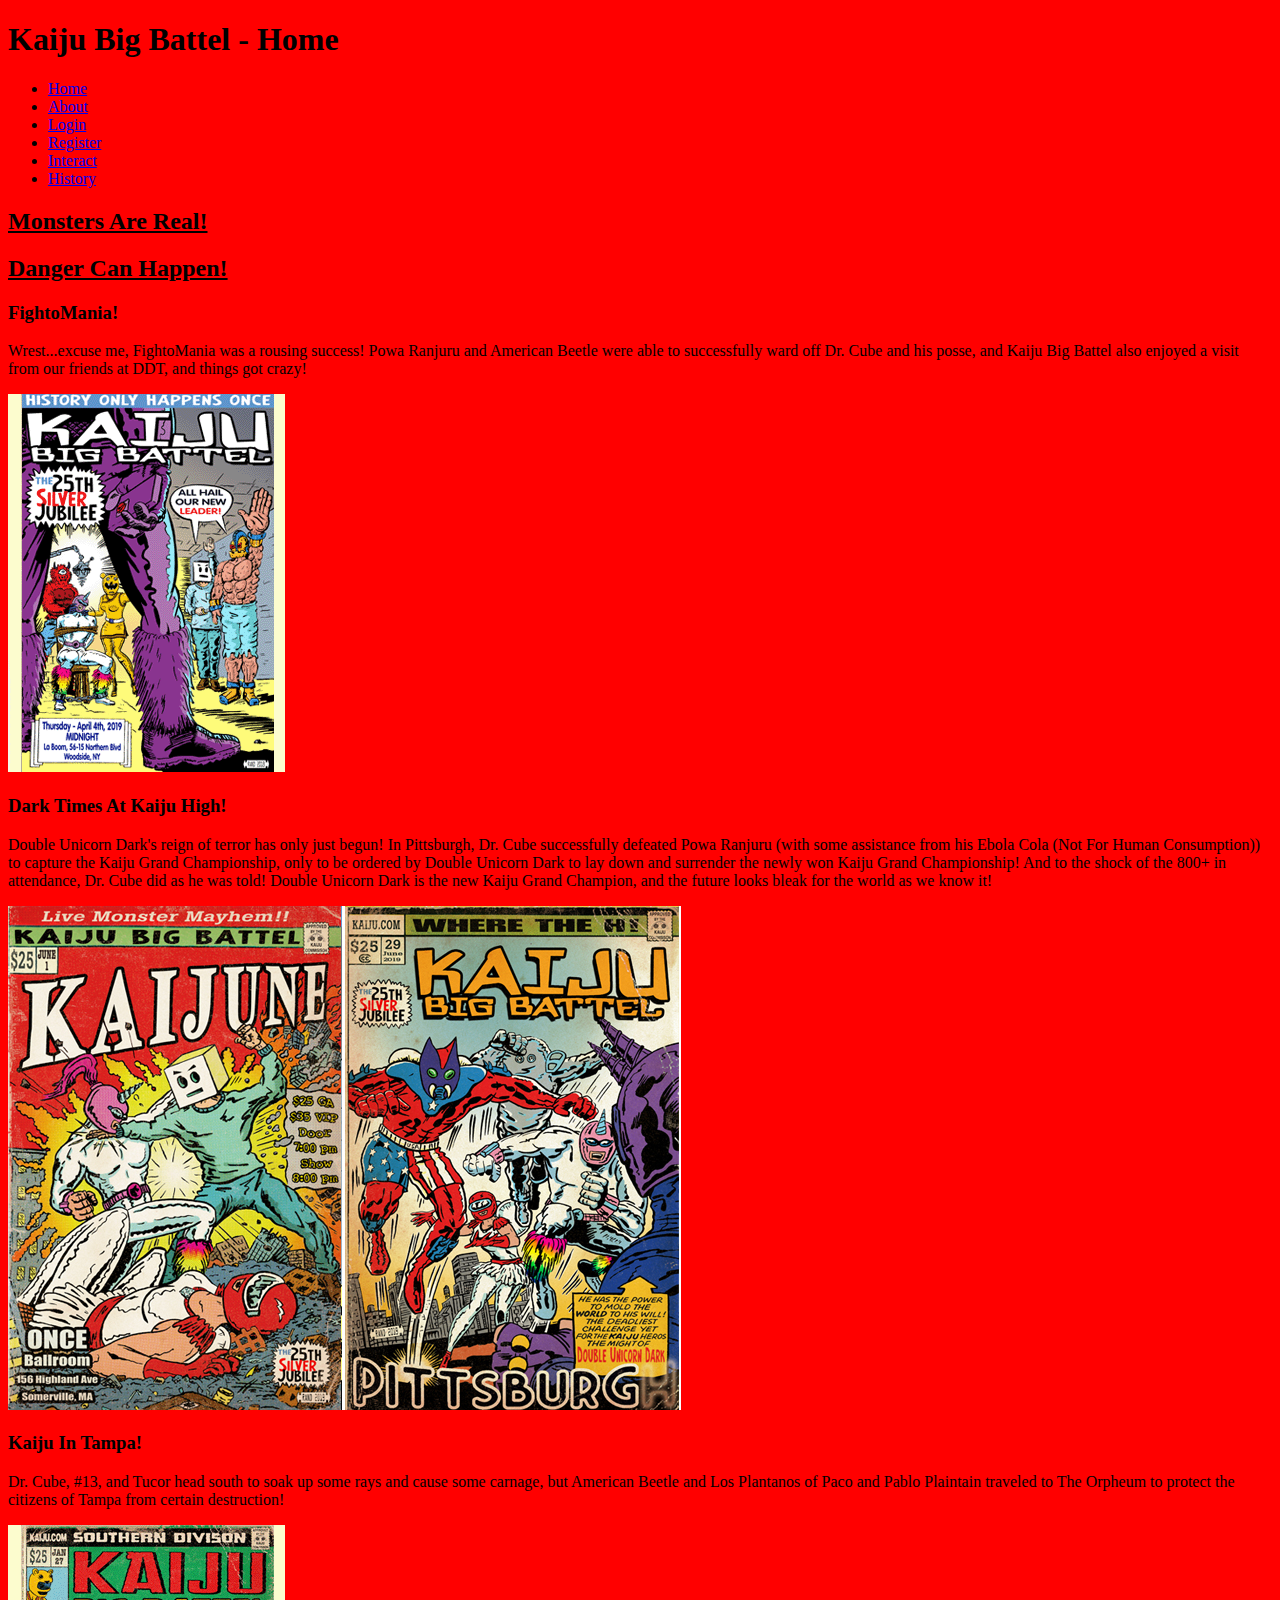
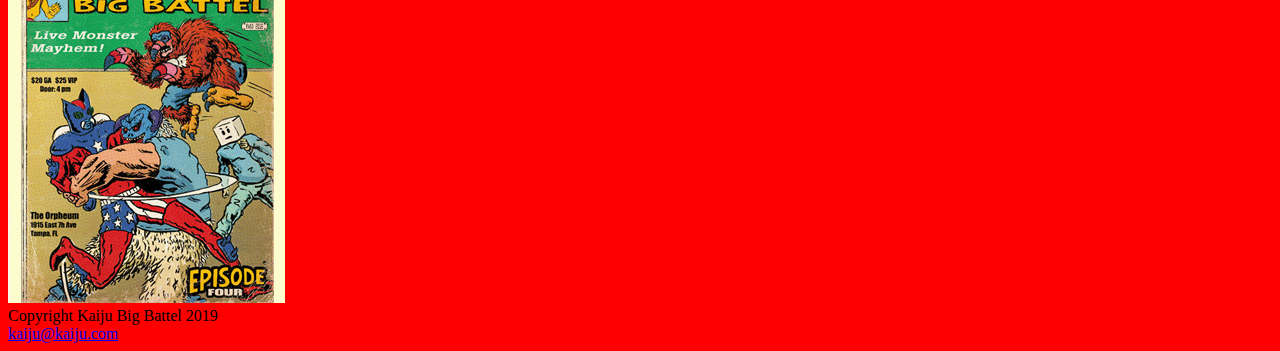
==== index.html @ 386757fd "Deployed updated files as of 8:41a on 071719." ====
<!doctype html>
<html lang="en">

<head>
    <!-- Required meta tags -->
    <meta charset="utf-8">
    <meta name="viewport" content="width=device-width, initial-scale=1, shrink-to-fit=no">

    <!-- Bootstrap CSS -->
    <link rel="stylesheet" href="https://stackpath.bootstrapcdn.com/bootstrap/4.1.3/css/bootstrap.min.css" integrity="sha384-MCw98/SFnGE8fJT3GXwEOngsV7Zt27NXFoaoApmYm81iuXoPkFOJwJ8ERdknLPMO" crossorigin="anonymous">
    <link rel="stylesheet" href="css/styles.css">

    <title>Kaiju Big Battel - Home</title>
</head>

<body>

    <div class="container-fluid">

        <header class="row">
            <div class="jumbotron col-12 text-center">
                <h1>Kaiju Big Battel - Home</h1>
            </div>
        </header>

        <main class="position-relative">

            <!-- Begin Nav -->
            <nav class="row">
                <ul class="nav text-center bg-dark p-4 col-12">
                    <li class="nav-item border border-white">
                        <a class="nav-link text-white" href="index.html">Home</a>
                    </li>
                    <li class="nav-item border border-white">
                        <a class="nav-link text-white" href="about.html">About</a>
                    </li>
                    <li class="nav-item border border-white">
                        <a class="nav-link text-white" href="login.html">Login</a>
                    </li>
                    <li class="nav-item border border-white">
                        <a class="nav-link text-white" href="register.html">Register</a>
                    </li>
                    <li class="nav-item border border-white">
                        <a class="nav-link text-white" href="interact.html">Interact</a>
                    </li>
                    <li class="nav-item border border-white">
                        <a class="nav-link text-white" href="history.html">History</a>
                    </li>
                </ul>
            </nav>

            <!-- 1st Row Slogan Headings-->
            <section class="row bg-light">
                <div class="col-6 text-center py-4">
                    <h2 class="font-italic"><u>Monsters Are Real!</u></h2>
                </div>
                <div class="col-6 text-center py-4">
                    <h2 class="font-italic"><u>Danger Can Happen!</u></h2>
                </div>
            </section>

            <!-- 2nd Row Text Columns with Images -->
            <section class="row bg-light text-center">
                <div class="col-3">
                    <h3>FightoMania!</h3>
                    <p class="pb-3">Wrest...excuse me, FightoMania was a rousing success! Powa Ranjuru and American Beetle were able to successfully ward off Dr. Cube and his posse, and Kaiju Big Battel also enjoyed a visit from our friends at DDT, and things got crazy!</p>
                    <img src="img/mania.gif" class="img-fluid pb-5" alt="Kaiju Poster from April 4th, 2019">
                </div>
                <div class="col-6">
                    <h3>Dark Times At Kaiju High!</h3>
                    <p class="pb-3">Double Unicorn Dark's reign of terror has only just begun! In Pittsburgh, Dr. Cube successfully defeated Powa Ranjuru (with some assistance from his Ebola Cola (Not For Human Consumption)) to capture the Kaiju Grand Championship, only
                        to be ordered by Double Unicorn Dark to lay down and surrender the newly won Kaiju Grand Championship! And to the shock of the 800+ in attendance, Dr. Cube did as he was told! Double Unicorn Dark is the new Kaiju Grand Champion,
                        and the future looks bleak for the world as we know it!</p>
                    <img src="img/kaijupitt.jpg" class="img-fluid pb-5" alt="Kaiju Somerville/Pittsburgh Posters from June 2019">
                </div>
                <div class="col-3">
                    <h3>Kaiju In Tampa!</h3>
                    <p class="pb-3">Dr. Cube, #13, and Tucor head south to soak up some rays and cause some carnage, but American Beetle and Los Plantanos of Paco and Pablo Plaintain traveled to The Orpheum to protect the citizens of Tampa from certain destruction!</p>
                    <img src="img/kaijutampa.gif" class="img-fluid pb-5" alt="Kaiju Tampa Poster from January 2019">
                </div>
            </section>

            <!-- Footer -->
            <footer class="row bg-dark py-1">
                <div class="col-6 text-center text-white ">
                    Copyright Kaiju Big Battel 2019
                </div>
                <div class="col-6 text-center text-white">
                    <a href="mailto:kaiju@kaiju.com" target="_top">kaiju@kaiju.com</a>
                </div>
            </footer>

        </main>

    </div>

    <!-- Optional JavaScript -->
    <!-- jQuery first, then Popper.js, then Bootstrap JS -->
    <script src="https://code.jquery.com/jquery-3.3.1.slim.min.js" integrity="sha384-q8i/X+965DzO0rT7abK41JStQIAqVgRVzpbzo5smXKp4YfRvH+8abtTE1Pi6jizo" crossorigin="anonymous"></script>
    <script src="https://cdnjs.cloudflare.com/ajax/libs/popper.js/1.14.3/umd/popper.min.js" integrity="sha384-ZMP7rVo3mIykV+2+9J3UJ46jBk0WLaUAdn689aCwoqbBJiSnjAK/l8WvCWPIPm49" crossorigin="anonymous"></script>
    <script src="https://stackpath.bootstrapcdn.com/bootstrap/4.1.3/js/bootstrap.min.js" integrity="sha384-ChfqqxuZUCnJSK3+MXmPNIyE6ZbWh2IMqE241rYiqJxyMiZ6OW/JmZQ5stwEULTy" crossorigin="anonymous"></script>

</body>

</html>
---- css/styles.css ----
/* Red Background Color */

body,
.jumbotron {
    background-color: rgba(255, 0, 0, 1);
}


/* Nav Spacing */

nav ul li {
    width: 16%;
}


/* Nav, Section, and Footer Positioning */

main {
    bottom: 35px;
}


/* Radio Button Positioning - .radioalign is applied to radio buttons on register.html */

.radioalign {
    bottom: 10px;
}


/* Nav and Footer Hover Classes */

nav ul li a:hover {
    background-color: black;
}

footer a:hover {
    color: white;
}


/* Media Queries

900px - Landscape: Pixel 2 XL, iPhone X. Portrait: iPad   */

@media (max-width: 900px) {
    nav ul li a {
        font-size: 0.85em;
    }
    h1 {
        font-size: 1.6em;
    }
    h2 {
        font-size: 1.3em;
    }
    h3 {
        font-size: 1.1em;
    }
    p {
        font-size: 0.8em;
    }
    label,
    legend,
    option {
        font-size: 0.8em;
    }
    table {
        font-size: 0.8em;
    }
    footer {
        font-size: 0.8em;
    }
}


/* 740px - Landscape: Pixel 2, iPhone 6/7/8/8+  */

@media (max-width: 740px) {
    nav ul li a {
        font-size: 0.75em;
    }
    h1 {
        font-size: 1.5em;
    }
    h2 {
        font-size: 1.2em;
    }
    h3 {
        font-size: 1.0em;
    }
    p {
        font-size: 0.8em;
    }
    label,
    legend,
    option {
        font-size: 0.8em;
    }
    table {
        font-size: 0.7em;
    }
    footer {
        font-size: 0.7em;
    }
}


/* 640px - Landscape: Galaxy S5, iPhone 5/SE */

@media (max-width: 640px) {
    p {
        font-size: 0.7em;
    }
}


/* 420px - Portrait: Galaxy S5, Pixel 2/2 XL, iPhone 6/7/8/8+/X  */

@media (max-width: 420px) {
    nav ul li a {
        font-size: 0.45em;
    }
    h1 {
        font-size: 1.2em;
    }
    h2 {
        font-size: 0.9em;
    }
    h3 {
        font-size: 0.7em;
    }
    p {
        font-size: 0.5em;
    }
    label,
    legend,
    option {
        font-size: 0.6em;
    }
    table {
        font-size: 0.4em;
    }
    footer {
        font-size: 0.4em;
    }
}


/* 320px - Portrait: iPhone 5/SE */

@media (max-width: 320px) {
    p {
        font-size: 0.4em;
    }
}
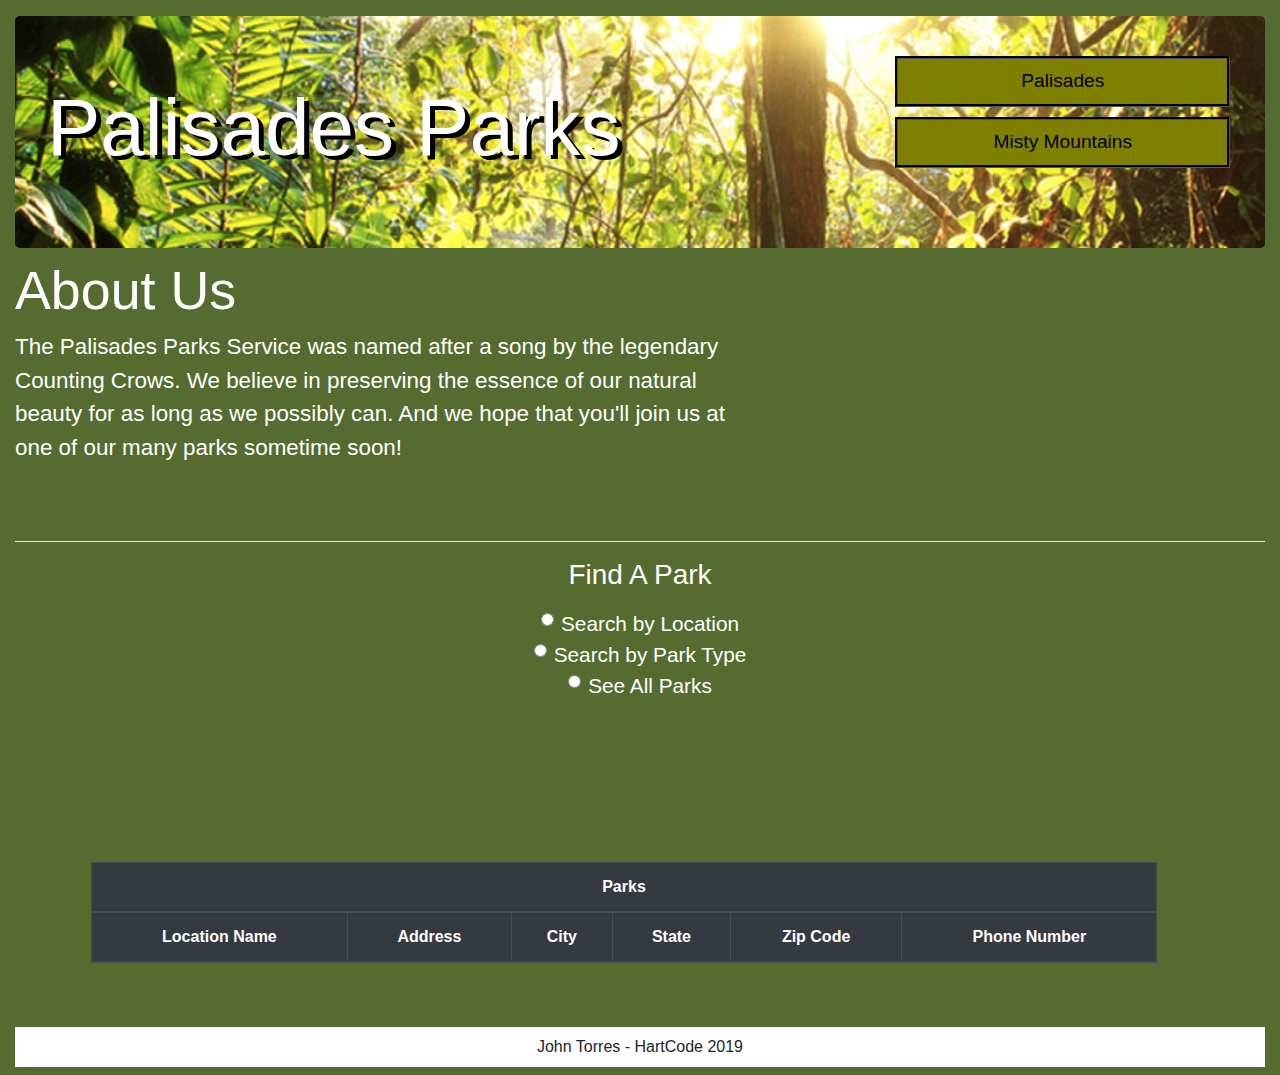
==== commit bca89004: "Uploaded EnjoyTheOutdoors aka Palisades Park to Github Pages." ====
--- a/index.html
+++ b/index.html
@@ -1,105 +1,166 @@
-<!doctype html>
+<!DOCTYPE html>
 <html lang="en">
-
-<head>
+  <head>
     <!-- Required meta tags -->
-    <meta charset="utf-8">
-    <meta name="viewport" content="width=device-width, initial-scale=1, shrink-to-fit=no">
+    <meta charset="utf-8" />
+    <meta
+      name="viewport"
+      content="width=device-width, initial-scale=1, shrink-to-fit=no"
+    />
 
     <!-- Bootstrap CSS -->
-    <link rel="stylesheet" href="https://stackpath.bootstrapcdn.com/bootstrap/4.1.3/css/bootstrap.min.css" integrity="sha384-MCw98/SFnGE8fJT3GXwEOngsV7Zt27NXFoaoApmYm81iuXoPkFOJwJ8ERdknLPMO" crossorigin="anonymous">
-    <link rel="stylesheet" href="css/styles.css">
+    <link
+      rel="stylesheet"
+      href="https://stackpath.bootstrapcdn.com/bootstrap/4.3.1/css/bootstrap.min.css"
+      integrity="sha384-ggOyR0iXCbMQv3Xipma34MD+dH/1fQ784/j6cY/iJTQUOhcWr7x9JvoRxT2MZw1T"
+      crossorigin="anonymous"
+    />
+    <link rel="stylesheet" href="css/site.css" />
 
-    <title>Kaiju Big Battel - Home</title>
-</head>
+    <title>Palisades Parks Service</title>
+  </head>
 
-<body>
+  <body class="container-fluid">
+    <header class="jumbotron img-fluid">
+      <h1 class="text-left">Palisades Parks</h1>
+    </header>
 
-    <div class="container-fluid">
+    <nav class="row position-relative">
+      <ul class="col-4 offset-8 nav flex-column">
+        <li class="nav-item">
+          <a class="mb-3 nav-link text-center" href="index.html"
+            >Palisades</a>
+        </li>
+        <li class="nav-item">
+          <a class="mb-3 nav-link text-center" href="mountains.html"
+            >Misty Mountains</a>
+        </li>
+      </ul>
+    </nav>
 
-        <header class="row">
-            <div class="jumbotron col-12 text-center">
-                <h1>Kaiju Big Battel - Home</h1>
-            </div>
-        </header>
+    <main>
+      <section class="row position-relative">
+        <div class="col-7">
+          <h2 class="text-white">About Us</h2>
+          <p class="text-white">
+            The Palisades Parks Service was named after a song by the legendary Counting
+            Crows. We believe in preserving the essence of our natural beauty
+            for as long as we possibly can. And we hope that you'll join us at
+            one of our many parks sometime soon!
+          </p>
+        </div>
+      </section>
 
-        <main class="position-relative">
+      <hr class="bg-white" />
+      <div class="row">
+        <form class="col-8 offset-2 text-center">
+          <h3 class="text-white mb-3">Find A Park</h3>
+          <div class="form-check">
+            <input
+              class="form-check-input"
+              type="radio"
+              name="initialSelectRadio"
+              id="initialSelectLocation"
+              value="locationSelected"
+            />
+            <label
+              class="form-check-label text-white"
+              for="initialSelectLocation"
+            >
+              Search by Location
+            </label>
+          </div>
+          <div class="form-check">
+            <input
+              class="form-check-input"
+              type="radio"
+              name="initialSelectRadio"
+              id="initialSelectParkType"
+              value="parkTypeSelected"
+            />
+            <label
+              class="form-check-label text-white"
+              for="initialSelectParkType"
+            >
+              Search by Park Type
+            </label>
+          </div>
+          <div class="form-check mb-5">
+            <input
+              class="form-check-input"
+              type="radio"
+              name="initialSelectRadio"
+              id="initialSelectAll"
+              value="allSelected"
+            />
+            <label class="form-check-label text-white" for="initialSelectAll">
+              See All Parks
+            </label>
+          </div>
 
-            <!-- Begin Nav -->
-            <nav class="row">
-                <ul class="nav text-center bg-dark p-4 col-12">
-                    <li class="nav-item border border-white">
-                        <a class="nav-link text-white" href="index.html">Home</a>
-                    </li>
-                    <li class="nav-item border border-white">
-                        <a class="nav-link text-white" href="about.html">About</a>
-                    </li>
-                    <li class="nav-item border border-white">
-                        <a class="nav-link text-white" href="login.html">Login</a>
-                    </li>
-                    <li class="nav-item border border-white">
-                        <a class="nav-link text-white" href="register.html">Register</a>
-                    </li>
-                    <li class="nav-item border border-white">
-                        <a class="nav-link text-white" href="interact.html">Interact</a>
-                    </li>
-                    <li class="nav-item border border-white">
-                        <a class="nav-link text-white" href="history.html">History</a>
-                    </li>
-                </ul>
-            </nav>
+          <div class="form-group" id="pickerByLocationDiv">
+            <label class="text-white" for="pickerByLocation"
+              >Select Location:
+            </label>
+            <select class="form-control" id="pickerByLocation">
+              <option>-- State --</option>
+            </select>
+          </div>
+          <div class="form-group" id="pickerByParkTypeDiv">
+            <label class="text-white" for="pickerByParkType"
+              >Select Park Type:
+            </label>
+            <select class="form-control" id="pickerByParkType">
+              <option>-- Park Type --</option>
+            </select>
+          </div>
+          <div class="form-group" id="pickerByAllDiv">
+            <label class="text-white" for="pickerAll">Select A Park: </label>
+            <select class="form-control" id="pickerAll">
+              <option>-- All Parks --</option>
+            </select>
+          </div>
+        </form>
+      </div>
+      <div class="row mb-5">
+        <table
+          class="text-center table table-hover table-dark table-bordered col-10 offset-1" id="parkTable"
+        >
+          <thead>
+            <tr>
+              <th colspan="6">Parks</th>
+            </tr>
+            <tr>
+              <th scope="col">Location Name</th>
+              <th scope="col">Address</th>
+              <th scope="col">City</th>
+              <th scope="col">State</th>
+              <th scope="col">Zip Code</th>
+              <th scope="col">Phone Number</th>
+            </tr>
+          </thead>
+          <tbody id="parkDisplay"></tbody>
+        </table>
+      </div>
+    </main>
 
-            <!-- 1st Row Slogan Headings-->
-            <section class="row bg-light">
-                <div class="col-6 text-center py-4">
-                    <h2 class="font-italic"><u>Monsters Are Real!</u></h2>
-                </div>
-                <div class="col-6 text-center py-4">
-                    <h2 class="font-italic"><u>Danger Can Happen!</u></h2>
-                </div>
-            </section>
-
-            <!-- 2nd Row Text Columns with Images -->
-            <section class="row bg-light text-center">
-                <div class="col-3">
-                    <h3>FightoMania!</h3>
-                    <p class="pb-3">Wrest...excuse me, FightoMania was a rousing success! Powa Ranjuru and American Beetle were able to successfully ward off Dr. Cube and his posse, and Kaiju Big Battel also enjoyed a visit from our friends at DDT, and things got crazy!</p>
-                    <img src="img/mania.gif" class="img-fluid pb-5" alt="Kaiju Poster from April 4th, 2019">
-                </div>
-                <div class="col-6">
-                    <h3>Dark Times At Kaiju High!</h3>
-                    <p class="pb-3">Double Unicorn Dark's reign of terror has only just begun! In Pittsburgh, Dr. Cube successfully defeated Powa Ranjuru (with some assistance from his Ebola Cola (Not For Human Consumption)) to capture the Kaiju Grand Championship, only
-                        to be ordered by Double Unicorn Dark to lay down and surrender the newly won Kaiju Grand Championship! And to the shock of the 800+ in attendance, Dr. Cube did as he was told! Double Unicorn Dark is the new Kaiju Grand Champion,
-                        and the future looks bleak for the world as we know it!</p>
-                    <img src="img/kaijupitt.jpg" class="img-fluid pb-5" alt="Kaiju Somerville/Pittsburgh Posters from June 2019">
-                </div>
-                <div class="col-3">
-                    <h3>Kaiju In Tampa!</h3>
-                    <p class="pb-3">Dr. Cube, #13, and Tucor head south to soak up some rays and cause some carnage, but American Beetle and Los Plantanos of Paco and Pablo Plaintain traveled to The Orpheum to protect the citizens of Tampa from certain destruction!</p>
-                    <img src="img/kaijutampa.gif" class="img-fluid pb-5" alt="Kaiju Tampa Poster from January 2019">
-                </div>
-            </section>
-
-            <!-- Footer -->
-            <footer class="row bg-dark py-1">
-                <div class="col-6 text-center text-white ">
-                    Copyright Kaiju Big Battel 2019
-                </div>
-                <div class="col-6 text-center text-white">
-                    <a href="mailto:kaiju@kaiju.com" target="_top">kaiju@kaiju.com</a>
-                </div>
-            </footer>
-
-        </main>
-
-    </div>
+    <footer class="bg-white p-2 mb-2 text-center">
+      John Torres - HartCode 2019
+    </footer>
 
     <!-- Optional JavaScript -->
     <!-- jQuery first, then Popper.js, then Bootstrap JS -->
-    <script src="https://code.jquery.com/jquery-3.3.1.slim.min.js" integrity="sha384-q8i/X+965DzO0rT7abK41JStQIAqVgRVzpbzo5smXKp4YfRvH+8abtTE1Pi6jizo" crossorigin="anonymous"></script>
-    <script src="https://cdnjs.cloudflare.com/ajax/libs/popper.js/1.14.3/umd/popper.min.js" integrity="sha384-ZMP7rVo3mIykV+2+9J3UJ46jBk0WLaUAdn689aCwoqbBJiSnjAK/l8WvCWPIPm49" crossorigin="anonymous"></script>
-    <script src="https://stackpath.bootstrapcdn.com/bootstrap/4.1.3/js/bootstrap.min.js" integrity="sha384-ChfqqxuZUCnJSK3+MXmPNIyE6ZbWh2IMqE241rYiqJxyMiZ6OW/JmZQ5stwEULTy" crossorigin="anonymous"></script>
-
-</body>
-
-</html>+    <script src="https://code.jquery.com/jquery-3.3.1.min.js"></script>
+    <script
+      src="https://cdnjs.cloudflare.com/ajax/libs/popper.js/1.14.7/umd/popper.min.js"
+      integrity="sha384-UO2eT0CpHqdSJQ6hJty5KVphtPhzWj9WO1clHTMGa3JDZwrnQq4sF86dIHNDz0W1"
+      crossorigin="anonymous"
+    ></script>
+    <script
+      src="https://stackpath.bootstrapcdn.com/bootstrap/4.3.1/js/bootstrap.min.js"
+      integrity="sha384-JjSmVgyd0p3pXB1rRibZUAYoIIy6OrQ6VrjIEaFf/nJGzIxFDsf4x0xIM+B07jRM"
+      crossorigin="anonymous"
+    ></script>
+    <script src="scripts/parkscript.js"></script>
+  </body>
+</html>
--- a/css/site.css
+++ b/css/site.css
@@ -0,0 +1,202 @@
+body {
+  background-color: darkolivegreen;
+}
+
+header {
+  position: relative;
+  top: 1em;
+  background-image: url("/images/headerbgforest.jpg");
+  background-color: darkgreen;
+  background-repeat: no-repeat;
+  background-size: cover;
+}
+
+h1 {
+  font-size: 5em;
+  color: #fff;
+  text-shadow: 6px 5px #000;
+}
+
+nav {
+  bottom: 14em;
+  right: 2em;
+}
+
+nav a {
+  outline-style: groove;
+  background-color: olive;
+  font-size: 1.5em;
+  color: black;
+}
+
+nav a:hover {
+  outline-style: ridge;
+  background-color: darkgreen;
+  color: white;
+}
+
+hr,
+form {
+  position: relative;
+  bottom: 7em;
+}
+
+label {
+  font-size: 1.3em;
+}
+
+#pickerByLocationDiv,
+#pickerByParkTypeDiv,
+#pickerByAllDiv {
+  display: none;
+}
+
+@media (min-width: 300px) {
+  h1 {
+    font-size: 1.6em;
+    text-shadow: 4px 3px black;
+  }
+  nav a {
+    font-size: 0.1em;
+    width: 60%;
+    position: relative;
+    left: 10em;
+    top: 20em;
+  }
+  section {
+    font-size: 0.6em;
+    bottom: 11em;
+  }
+  section h2 {
+    font-size: 1.6em;
+  }
+  #parkTable {
+    font-size: 0.4em;
+    position: relative;
+    right: 1em;
+  }
+
+  #mtnTable {
+    font-size: 0.3em;
+    position: relative;
+    right: 7em;
+  }
+}
+
+@media (min-width: 500px) {
+  h1 {
+    font-size: 2.3em;
+    text-shadow: 4px 3px black;
+  }
+  nav a {
+    font-size: 0.7em;
+    width: 80%;
+    position: relative;
+    left: 3em;
+    top: 9em;
+  }
+  section {
+    font-size: 0.8em;
+    bottom: 10em;
+  }
+  section h2 {
+    font-size: 1.8em;
+  }
+  #parkTable {
+    font-size: 0.6em;
+    width: 80%;
+  }
+
+  #mtnTable {
+    font-size: 0.8em;
+    position: relative;
+    right: 4em;
+  }
+  
+}
+
+@media (min-width: 700px) {
+  h1 {
+    font-size: 3.6em;
+    text-shadow: 4px 3px black;
+  }
+  nav a {
+    font-size: 1em;
+    width: 80%;
+    position: relative;
+    left: 3em;
+    top: 3em;
+  }
+  section {
+    font-size: 1em;
+    bottom: 9em;
+  }
+  section h2 {
+    font-size: 2em;
+  }
+  #parkTable {
+    font-size: 0.6em;
+    width: 80%;
+  }
+  #mtnTable {
+    font-size: 1em;
+    position: relative;
+    right: 3em;
+  }
+}
+
+@media (min-width: 900px) {
+  h1 {
+    font-size: 4.5em;
+    text-shadow: 4px 3px black;
+  }
+  nav a {
+    font-size: 1em;
+    width: 80%;
+    position: relative;
+    left: 4em;
+    top: 1em;
+  }
+  section {
+    font-size: 1.2em;
+    bottom: 8em;
+  }
+  section h2 {
+    font-size: 2.2em;
+  }
+  #parkTable {
+    font-size: 1em;
+    width: 80%;
+  }
+  #mtnTable {
+    font-size: 1em;
+    position: relative;
+    right: 0em;
+  }
+}
+
+@media (min-width: 1100px) {
+  h1 {
+    font-size: 5em;
+    text-shadow: 5px 4px black;
+  }
+  nav a {
+    font-size: 1.2em;
+    width: 80%;
+    position: relative;
+    left: 4em;
+    top: 1em;
+  }
+  section {
+    font-size: 1.4em;
+    bottom: 7em;
+  }
+  section h2 {
+    font-size: 2.4em;
+  }
+  #mtnTable {
+    font-size: 1em;
+    position: relative;
+    right: 0em;
+  }
+}
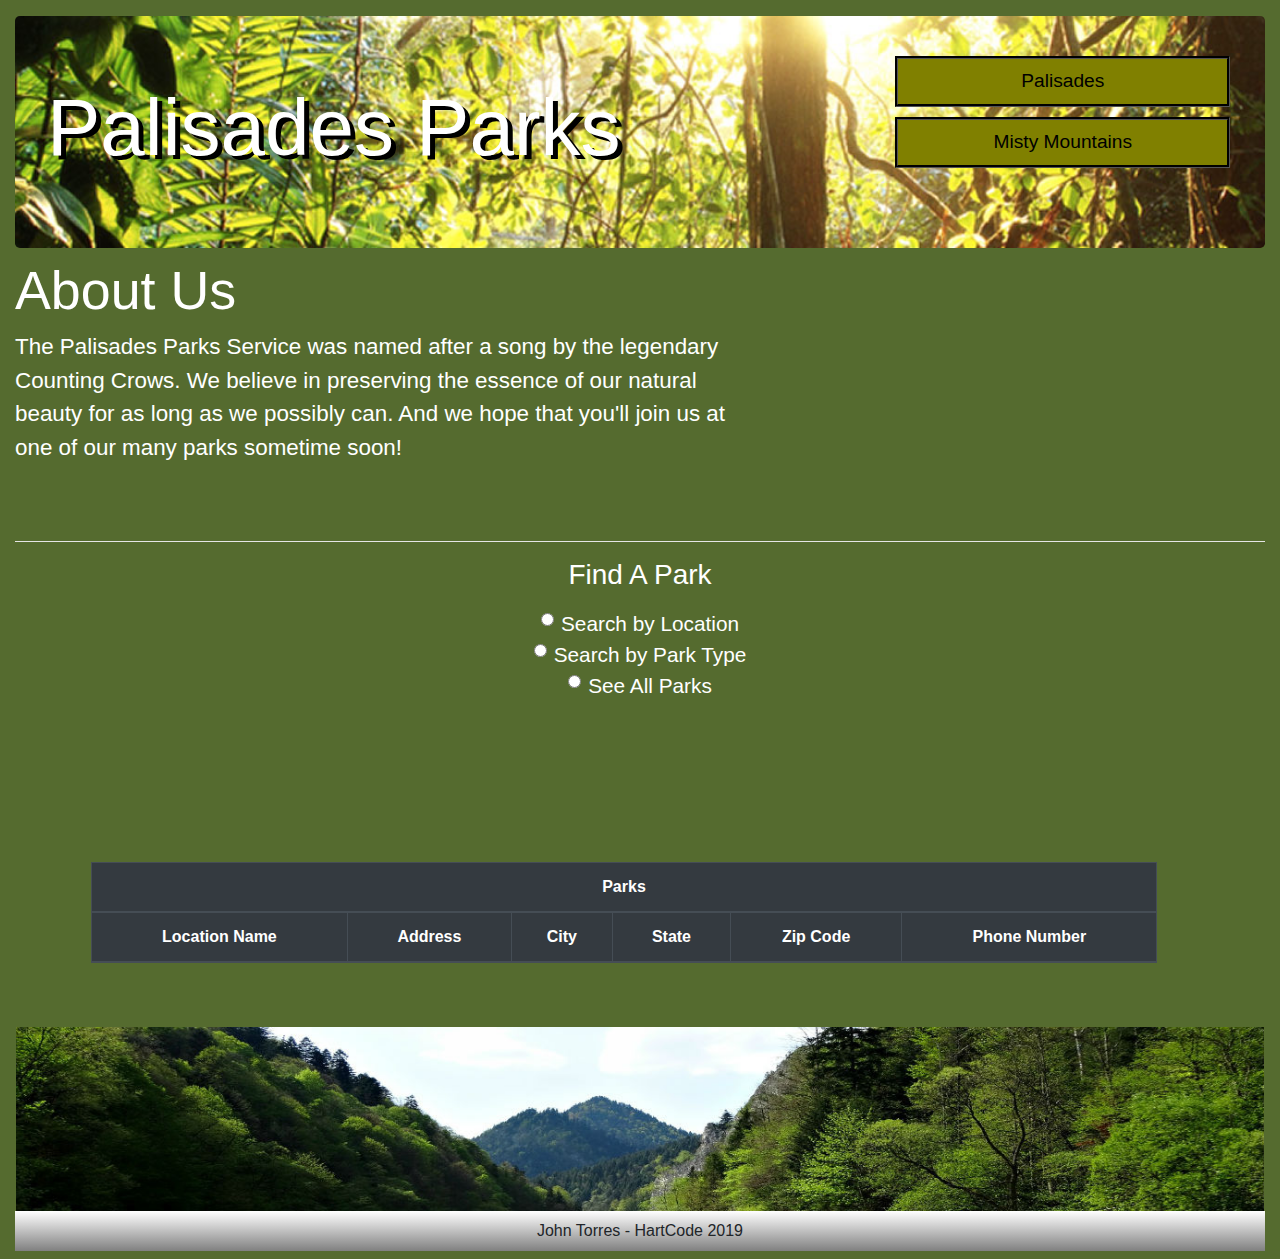
==== commit 0e897574: "Added images, updated look. Set to Palisades Parks." ====
--- a/index.html
+++ b/index.html
@@ -21,7 +21,7 @@
   </head>
 
   <body class="container-fluid">
-    <header class="jumbotron img-fluid">
+    <header class="jumbotron img-fluid" id="indexHeader">
       <h1 class="text-left">Palisades Parks</h1>
     </header>
 
@@ -142,6 +142,9 @@
           <tbody id="parkDisplay"></tbody>
         </table>
       </div>
+      <div class="row">
+        <img class="img-fluid px-3" src="/images/indexbodybg.jpg">
+      </div>
     </main>
 
     <footer class="bg-white p-2 mb-2 text-center">
--- a/css/site.css
+++ b/css/site.css
@@ -2,7 +2,7 @@
   background-color: darkolivegreen;
 }
 
-header {
+#indexHeader {
   position: relative;
   top: 1em;
   background-image: url("/images/headerbgforest.jpg");
@@ -11,6 +11,15 @@
   background-size: cover;
 }
 
+#mtnHeader {
+  position: relative;
+  top: 1em;
+  background-image: url("/images/mtnheaderbg.jpg");
+  background-color: darkgreen;
+  background-repeat: no-repeat;
+  background-size: cover;
+}
+
 h1 {
   font-size: 5em;
   color: #fff;
@@ -51,6 +60,10 @@
   display: none;
 }
 
+footer {
+  background-image: linear-gradient(white, gray);
+}
+
 @media (min-width: 300px) {
   h1 {
     font-size: 1.6em;
@@ -112,7 +125,6 @@
     position: relative;
     right: 4em;
   }
-  
 }
 
 @media (min-width: 700px) {
